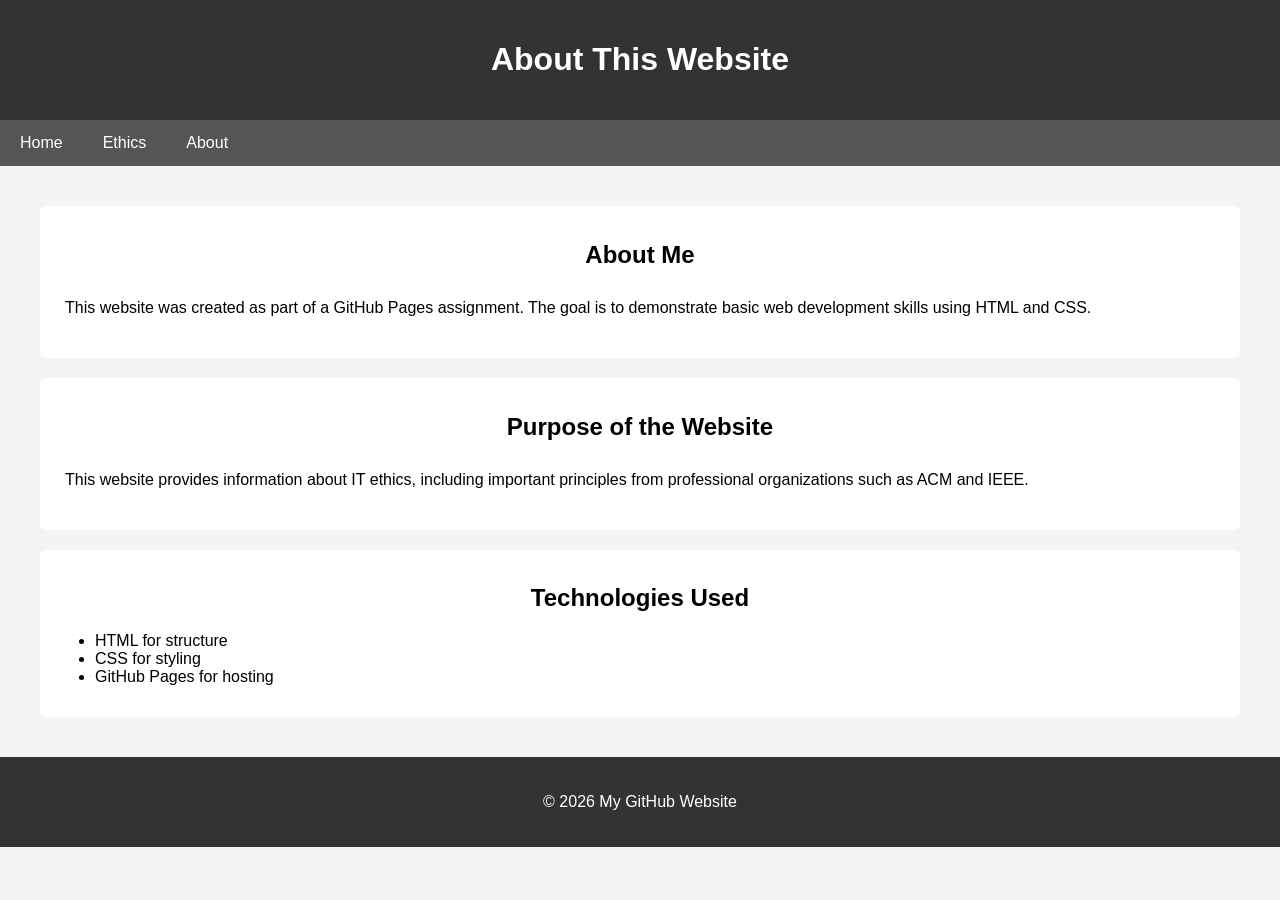
==== about.html @ db0d0fb6 "Update about.html" ====
<!DOCTYPE html>
<html lang="en">
<head>
<meta charset="UTF-8">
<meta name="viewport" content="width=device-width, initial-scale=1.0">

<title>About</title>
  <link rel="stylesheet" href="style.css">

<style>
body {
  font-family: Arial, Helvetica, sans-serif;
  margin: 0;
  background-color: #f4f4f4;
}

/* Header */
header {
  background-color: #333;
  color: white;
  text-align: center;
  padding: 20px;
}

/* Navigation */
nav {
  background-color: #555;
  overflow: hidden;
}

nav a {
  float: left;
  display: block;
  color: white;
  padding: 14px 20px;
  text-decoration: none;
  text-align: center;
}

nav a:hover {
  background-color: #ddd;
  color: black;
}

/* Content */
.container {
  padding: 20px;
}

section {
  background-color: white;
  padding: 15px;
  margin-bottom: 20px;
  border-radius: 5px;
}

/* Footer */
footer {
  background-color: #333;
  color: white;
  text-align: center;
  padding: 10px;
}
</style>

</head>
<body>

<header>
  <h1>About This Website</h1>
</header>

<nav>
  <a href="index.html">Home</a>
  <a href="ethics.html">Ethics</a>
  <a href="about.html">About</a>
</nav>

<div class="container">

<section>
  <h2>About Me</h2>
  <p>
    This website was created as part of a GitHub Pages assignment.
    The goal is to demonstrate basic web development skills using HTML and CSS.
  </p>
</section>

<section>
  <h2>Purpose of the Website</h2>
  <p>
    This website provides information about IT ethics, including important principles
    from professional organizations such as ACM and IEEE.
  </p>
</section>

<section>
  <h2>Technologies Used</h2>
  <ul>
    <li>HTML for structure</li>
    <li>CSS for styling</li>
    <li>GitHub Pages for hosting</li>
  </ul>
</section>

</div>

<footer>
  <p>© 2026 My GitHub Website</p>
</footer>

</body>
</html>
---- style.css ----
body {
  font-family: Arial, Helvetica, sans-serif;
  margin: 0;
  background-color: #f4f4f4;
}

/* Header styling */
header {
  background-color: #333;
  color: white;
  text-align: center;
  padding: 20px;
}

/* Navigation bar (W3Schools style improved) */
nav {
  background-color: #555;
  overflow: hidden;
}

nav a {
  float: left;
  display: block;
  color: white;
  text-align: center;
  padding: 14px 20px;
  text-decoration: none;
}

nav a:hover {
  background-color: #ddd;
  color: black;
}

/* Headings */
h1, h2 {
  text-align: center;
}

/* Paragraph spacing */
p {
  padding: 10px;
}

/* Content box style (clean layout like W3Schools examples) */
section {
  background-color: white;
  margin: 20px;
  padding: 15px;
  border-radius: 5px;
}

/* Footer */
footer {
  background-color: #333;
  color: white;
  text-align: center;
  padding: 10px;
}

/* Table styling (from W3Schools examples) */
table {
  border-collapse: collapse;
  width: 100%;
  background-color: white;
}

th, td {
  border: 1px solid #000;
  text-align: left;
  padding: 8px;
}

tr:nth-child(even) {
  background-color: #dddddd;
}
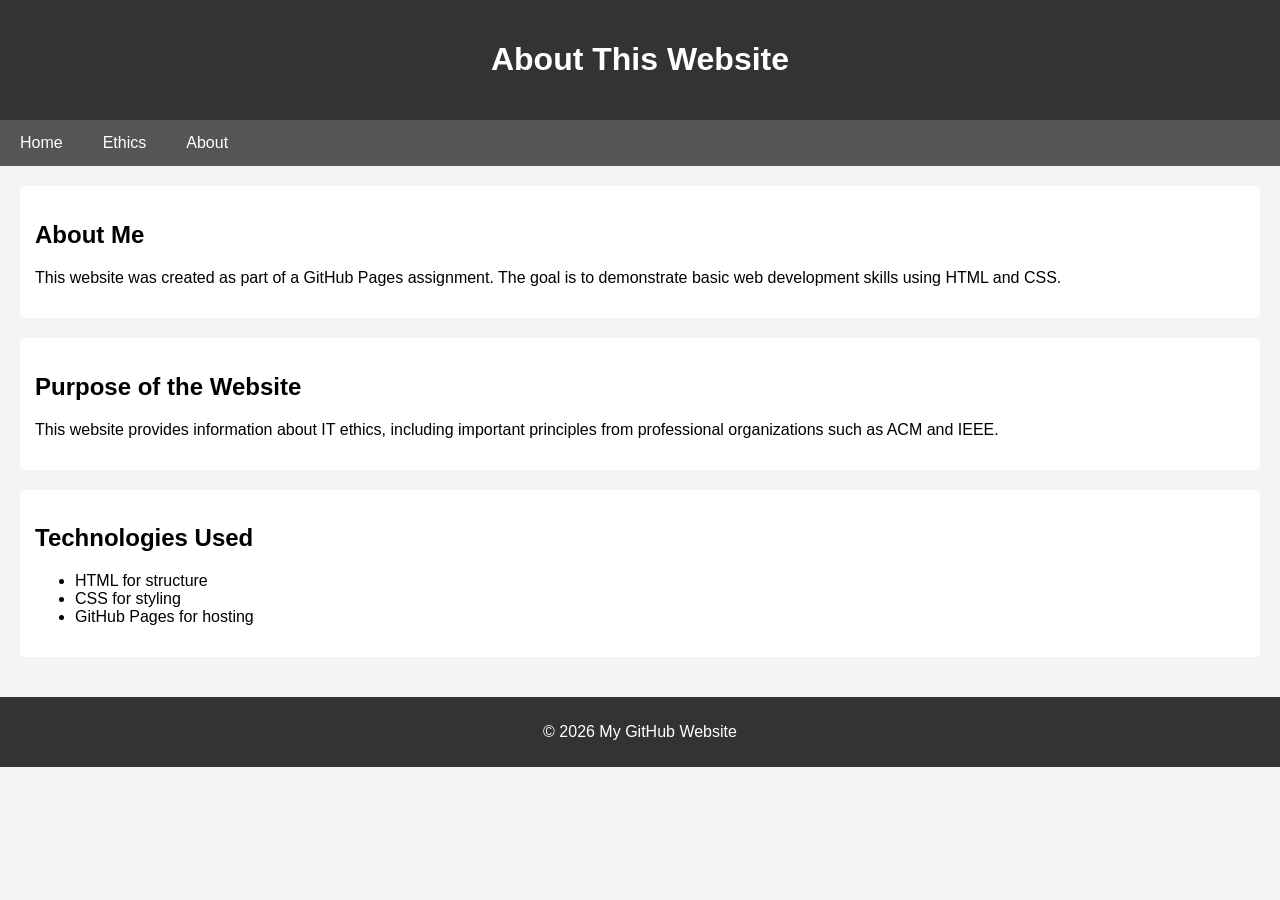
==== commit a05e5c7d: "Update about.html" ====
--- a/about.html
+++ b/about.html
@@ -5,7 +5,7 @@
 <meta name="viewport" content="width=device-width, initial-scale=1.0">
 
 <title>About</title>
-  <link rel="stylesheet" href="style.css">
+  
 
 <style>
 body {
